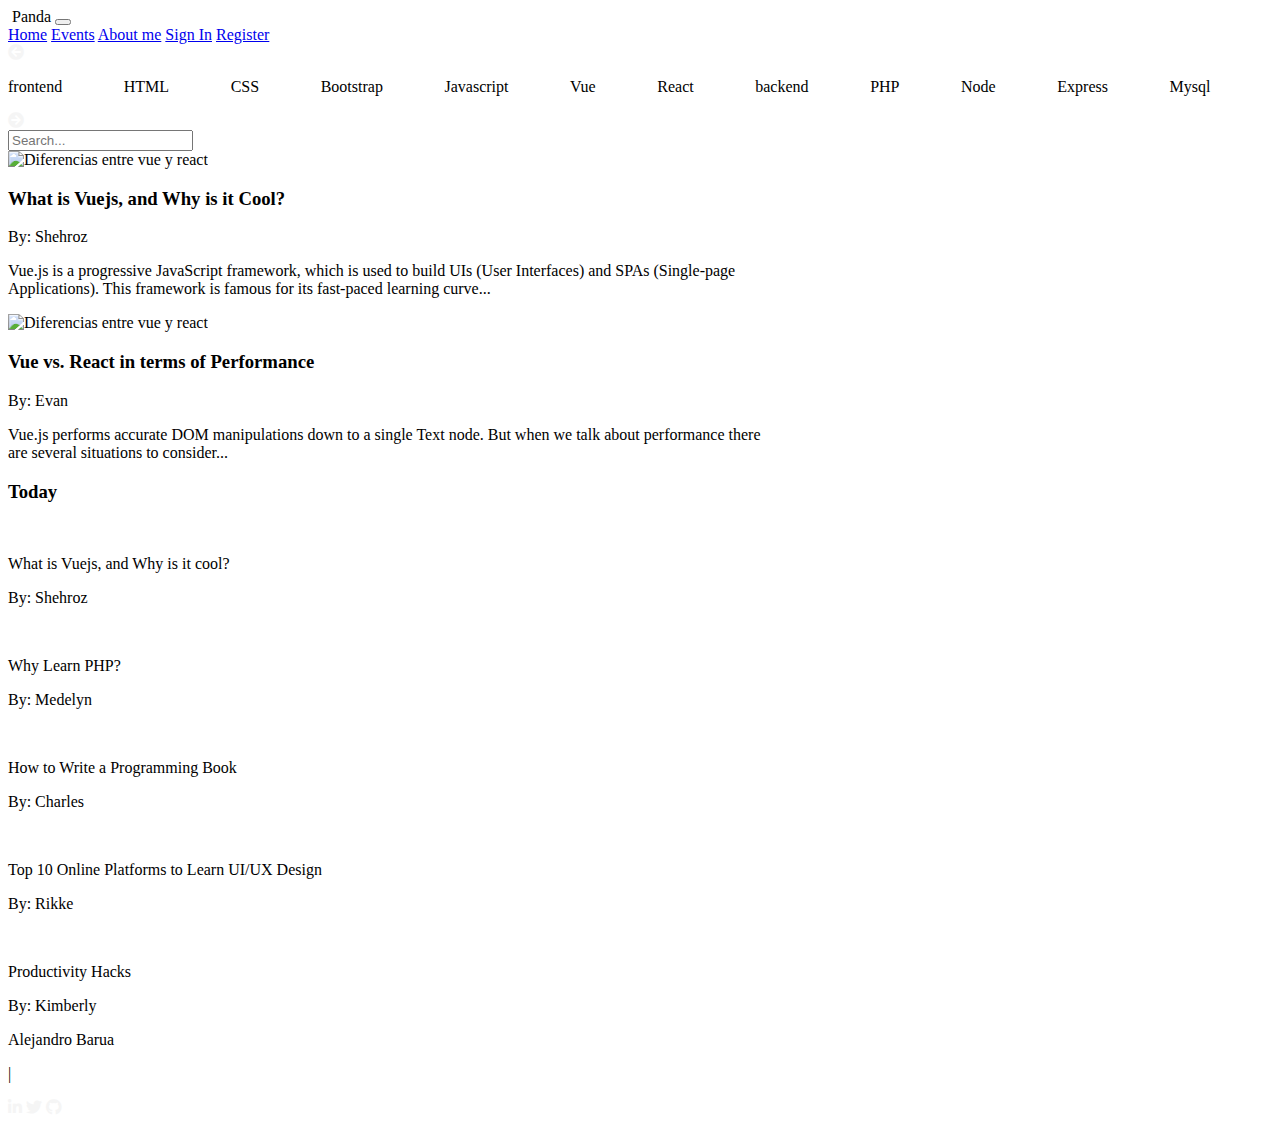
==== index.html @ 772ee8d1 "ya es responsivo" ====
<!DOCTYPE html>
<html lang="es">

<head>
    <meta charset="UTF-8">
    <meta name="description" content="ejemplo de html">
    <meta name="keywords" content="html, css, javascript">
    <link rel="shortcut icon" href="./assets/angry-panda.png" type="image/x-icon">
    <title>Panda</title>
    <link href="https://cdn.jsdelivr.net/npm/bootstrap@5.0.1/dist/css/bootstrap.min.css" rel="stylesheet"
        integrity="sha384-+0n0xVW2eSR5OomGNYDnhzAbDsOXxcvSN1TPprVMTNDbiYZCxYbOOl7+AMvyTG2x" crossorigin="anonymous">
    <link rel="stylesheet" href="https://cdnjs.cloudflare.com/ajax/libs/font-awesome/5.15.3/css/all.min.css"
        referrerpolicy="no-referrer" />
    <link rel="stylesheet" href="style.css">
</head>

<body class="bg-light">

    <header class="bg-light">
        <div class="container">
            <nav class="navbar navbar-expand-lg navbar-light ">
                <div class="container-fluid">
                    <a class="navbar-brand" href="#"><img src="./assets/angry-panda.png" alt=""
                            style="width: 80px;"></a>
                    <a class="display-4 fw-bold text-dark text-decoration-none pointer-events title-panda">Panda</a>
                    <button class="navbar-toggler" type="button" data-bs-toggle="collapse"
                        data-bs-target="#navbarNavAltMarkup" aria-controls="navbarNavAltMarkup" aria-expanded="false"
                        aria-label="Toggle navigation">
                        <span class="navbar-toggler-icon"></span>
                    </button>
                    <div class="collapse navbar-collapse justify-content-end" id="navbarNavAltMarkup">
                        <div class="navbar-nav">
                            <a class="nav-link px-3 active" aria-current="page" href="#">Home</a>
                            <a class="nav-link px-3 active" href="#">Events</a>
                            <a class="nav-link px-3 active" href="#">About me</a>
                            <a class="nav-link px-3 active" href="#">Sign In</a>
                            <a class="nav-link btn btn-dark text-white rounded-3 register" href="#">Register</a>
                        </div>
                    </div>
                </div>
            </nav>
        </div>

        <div class=" bg-dark">

            <div class=" p-2 container bg-dark d-flex">
                <i class="fas fa-arrow-circle-left fs-2 align-middle pe-2 pt-2 btn-left"></i>
                <div class="container-hashtags">
                    <p class="btn btn-outline-light m-1">frontend</p>
                    <p class="btn btn-outline-light m-1">HTML</p>
                    <p class="btn btn-outline-light m-1">CSS</p>
                    <p class="btn btn-outline-light m-1">Bootstrap</p>
                    <p class="btn btn-outline-light m-1">Javascript</p>
                    <p class="btn btn-outline-light m-1 active">Vue</p>
                    <p class="btn btn-outline-light m-1">React</p>
                    <p class="btn btn-outline-light m-1">backend</p>
                    <p class="btn btn-outline-light m-1">PHP</p>
                    <p class="btn btn-outline-light m-1">Node</p>
                    <p class="btn btn-outline-light m-1">Express</p>
                    <p class="btn btn-outline-light m-1">Mysql</p>

                </div>

                <i class="fas fa-arrow-circle-right fs-2 align-middle ps-2 pt-2 btn-right"></i>
            </div>
        </div>
    </header>

    <div class="container mt-4 clearfix">

        <div class="float-lg-start container-primary">


            <form class="mb-3">
                <input type="search" class="form-control form-control-dark border border-dark" placeholder="Search..."
                    aria-label="Search">
            </form>


            <div class="container-blogs">

                <div class="d-flex border border-dark rounded-3 p-3 my-4">
                    <div style="width: 50%;" class="d-flex align-items-center">
                        <img src="./assets/vuejs.png" alt="Diferencias entre vue y react" class="w-100">
                    </div>
                    <div class="ms-4">
                        <h3 class="fw-bold">What is Vuejs, and Why is it Cool?</h3>
                        <p class="fst-italic fw-lighter">By: Shehroz</p>
                        <p>Vue.js is a progressive JavaScript framework, which is used to build UIs (User Interfaces)
                            and
                            SPAs (Single-page Applications). This framework is famous for its fast-paced learning
                            curve...
                        </p>
                    </div>

                </div>

                <div class="d-flex border border-dark rounded-3 p-3 my-4">
                    <div class="d-flex align-items-center w-50">
                        <img src="./assets/vue-vs-react.jpg" alt="Diferencias entre vue y react" class="w-100">
                    </div>
                    <div class="ms-4">
                        <h3 class="fw-bold">Vue vs. React in terms of Performance</h3>
                        <p class="fst-italic fw-lighter">By: Evan</p>
                        <p>Vue.js performs accurate DOM manipulations down to a single Text node. But when we talk about
                            performance there are several situations to consider...</p>
                    </div>

                </div>
            </div>
        </div>


        <div class="float-lg-end container-today">
            <header class=" mb-4">
                <h3 class="text-center text-secondary">Today</h3>
            </header>
            <div class="ps-3 pt-3 d-flex border-bottom border-secondary">
                <div class="d-flex align-items-center" style="width: 15%;">
                    <img src="./assets/vuejs.png" alt="" class="w-100">
                </div>
                <div class="ps-3">
                    <p class="h6">What is Vuejs, and Why is it cool?</p>
                    <p class="fst-italic fw-lighter">By: Shehroz</p>
                </div>
            </div>
            <div class="ps-3 pt-3 d-flex border-bottom border-secondary">
                <div class="d-flex align-items-center" style="width: 15%;">
                    <img src="./assets/phpLogo.png" alt="" class="w-100">
                </div>
                <div class="ps-3">
                    <p class="h6">Why Learn PHP?</p>
                    <p class="fst-italic fw-lighter">By: Medelyn</p>
                </div>
            </div>
            <div class="ps-3 pt-3 d-flex border-bottom border-secondary">
                <div class="d-flex align-items-center" style="width: 15%;">
                    <img src="./assets/programming.jpg" alt="" class="w-100">
                </div>
                <div class="ps-3">
                    <p class="h6">How to Write a Programming Book</p>
                    <p class="fst-italic fw-lighter">By: Charles</p>
                </div>
            </div>
            <div class="ps-3 pt-3 d-flex border-bottom border-secondary">
                <div class="d-flex align-items-center" style="width: 15%;">
                    <img src="./assets/design.png" alt="" class="w-100">
                </div>
                <div class="ps-3">
                    <p class="h6">Top 10 Online Platforms to Learn UI/UX Design</p>
                    <p class="fst-italic fw-lighter">By: Rikke</p>
                </div>
            </div>
            <div class="ps-3 pt-3 d-flex border-bottom border-secondary">
                <div class="d-flex align-items-center" style="width: 15%;">
                    <img src="./assets/productivity.jpg" alt="" class="w-100">
                </div>
                <div class="ps-3">
                    <p class="h6">Productivity Hacks</p>
                    <p class="fst-italic fw-lighter">By: Kimberly</p>
                </div>
            </div>

        </div>
    </div>

    <footer class="mt-5 bg-dark text-white d-flex align-items-center justify-content-center">
        <p class="pt-2">Alejandro Barua</p>
        <p class="px-3 pt-2">|</p>
        <div>
            <i class="h4 py-4 px-2 fab fa-linkedin-in"></i>
            <i class="h4 py-4 px-2 fab fa-twitter"></i>
            <i class="h4 py-4 px-2 fab fa-github"></i>
        </div>
    </footer>



    <script src="https://cdn.jsdelivr.net/npm/bootstrap@5.0.1/dist/js/bootstrap.bundle.min.js"
        integrity="sha384-gtEjrD/SeCtmISkJkNUaaKMoLD0//ElJ19smozuHV6z3Iehds+3Ulb9Bn9Plx0x4"
        crossorigin="anonymous"></script>
    <script src="./main.js"></script>
</body>

</html>
---- style.css ----
.container-hashtags {
  display: grid;
  grid-auto-flow: column;
  overflow: hidden;
  scroll-behavior: smooth;
}

.title-panda {
  cursor: pointer;
}

.container-primary {
  width: 60%;
}

.container-today {
  width: 35%;
}

i {
  color: whitesmoke;
  cursor: pointer;
}

i:hover {
  color: rgb(151, 3, 151);
}

.register:hover {
  background: rgb(139, 1, 139);
}

.container-today > div:hover {
  cursor: pointer;
  color: rgb(139, 1, 139);
}

.container-blogs > div:hover {
  cursor: pointer;
  border-color: rgb(139, 1, 139);
}

@media (max-width: 992px) {
  .register {
    width: 80px;
    position: relative;
    left: 10px;
  }

  .container-primary {
    width: 100%;
  }

  .container-today {
    width: 100%;
  }
}
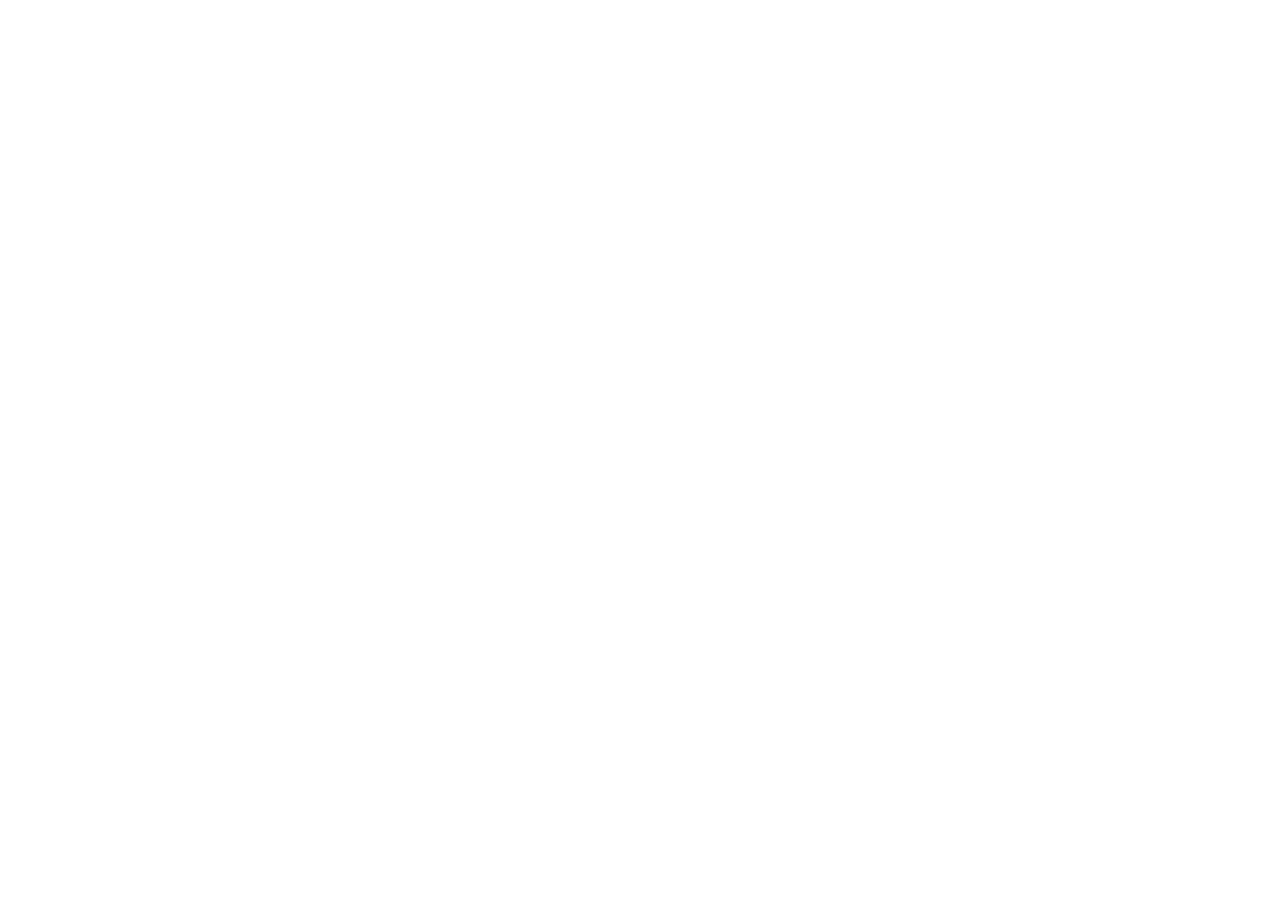
==== commit 11777a45: "implemente las props en los componentes" ====
--- a/index.html
+++ b/index.html
@@ -3,8 +3,6 @@
 
 <head>
     <meta charset="UTF-8">
-    <meta name="description" content="ejemplo de html">
-    <meta name="keywords" content="html, css, javascript">
     <link rel="shortcut icon" href="./assets/angry-panda.png" type="image/x-icon">
     <title>Panda</title>
     <link href="https://cdn.jsdelivr.net/npm/bootstrap@5.0.1/dist/css/bootstrap.min.css" rel="stylesheet"
@@ -16,170 +14,24 @@
 
 <body class="bg-light">
 
-    <header class="bg-light">
-        <div class="container">
-            <nav class="navbar navbar-expand-lg navbar-light ">
-                <div class="container-fluid">
-                    <a class="navbar-brand" href="#"><img src="./assets/angry-panda.png" alt=""
-                            style="width: 80px;"></a>
-                    <a class="display-4 fw-bold text-dark text-decoration-none pointer-events title-panda">Panda</a>
-                    <button class="navbar-toggler" type="button" data-bs-toggle="collapse"
-                        data-bs-target="#navbarNavAltMarkup" aria-controls="navbarNavAltMarkup" aria-expanded="false"
-                        aria-label="Toggle navigation">
-                        <span class="navbar-toggler-icon"></span>
-                    </button>
-                    <div class="collapse navbar-collapse justify-content-end" id="navbarNavAltMarkup">
-                        <div class="navbar-nav">
-                            <a class="nav-link px-3 active" aria-current="page" href="#">Home</a>
-                            <a class="nav-link px-3 active" href="#">Events</a>
-                            <a class="nav-link px-3 active" href="#">About me</a>
-                            <a class="nav-link px-3 active" href="#">Sign In</a>
-                            <a class="nav-link btn btn-dark text-white rounded-3 register" href="#">Register</a>
-                        </div>
-                    </div>
-                </div>
-            </nav>
-        </div>
-
-        <div class=" bg-dark">
-
-            <div class=" p-2 container bg-dark d-flex">
-                <i class="fas fa-arrow-circle-left fs-2 align-middle pe-2 pt-2 btn-left"></i>
-                <div class="container-hashtags">
-                    <p class="btn btn-outline-light m-1">frontend</p>
-                    <p class="btn btn-outline-light m-1">HTML</p>
-                    <p class="btn btn-outline-light m-1">CSS</p>
-                    <p class="btn btn-outline-light m-1">Bootstrap</p>
-                    <p class="btn btn-outline-light m-1">Javascript</p>
-                    <p class="btn btn-outline-light m-1 active">Vue</p>
-                    <p class="btn btn-outline-light m-1">React</p>
-                    <p class="btn btn-outline-light m-1">backend</p>
-                    <p class="btn btn-outline-light m-1">PHP</p>
-                    <p class="btn btn-outline-light m-1">Node</p>
-                    <p class="btn btn-outline-light m-1">Express</p>
-                    <p class="btn btn-outline-light m-1">Mysql</p>
-
-                </div>
-
-                <i class="fas fa-arrow-circle-right fs-2 align-middle ps-2 pt-2 btn-right"></i>
-            </div>
-        </div>
-    </header>
-
-    <div class="container mt-4 clearfix">
-
-        <div class="float-lg-start container-primary">
-
-
-            <form class="mb-3">
-                <input type="search" class="form-control form-control-dark border border-dark" placeholder="Search..."
-                    aria-label="Search">
-            </form>
-
-
-            <div class="container-blogs">
-
-                <div class="d-flex border border-dark rounded-3 p-3 my-4">
-                    <div style="width: 50%;" class="d-flex align-items-center">
-                        <img src="./assets/vuejs.png" alt="Diferencias entre vue y react" class="w-100">
-                    </div>
-                    <div class="ms-4">
-                        <h3 class="fw-bold">What is Vuejs, and Why is it Cool?</h3>
-                        <p class="fst-italic fw-lighter">By: Shehroz</p>
-                        <p>Vue.js is a progressive JavaScript framework, which is used to build UIs (User Interfaces)
-                            and
-                            SPAs (Single-page Applications). This framework is famous for its fast-paced learning
-                            curve...
-                        </p>
-                    </div>
-
-                </div>
-
-                <div class="d-flex border border-dark rounded-3 p-3 my-4">
-                    <div class="d-flex align-items-center w-50">
-                        <img src="./assets/vue-vs-react.jpg" alt="Diferencias entre vue y react" class="w-100">
-                    </div>
-                    <div class="ms-4">
-                        <h3 class="fw-bold">Vue vs. React in terms of Performance</h3>
-                        <p class="fst-italic fw-lighter">By: Evan</p>
-                        <p>Vue.js performs accurate DOM manipulations down to a single Text node. But when we talk about
-                            performance there are several situations to consider...</p>
-                    </div>
-
-                </div>
-            </div>
-        </div>
-
-
-        <div class="float-lg-end container-today">
-            <header class=" mb-4">
-                <h3 class="text-center text-secondary">Today</h3>
-            </header>
-            <div class="ps-3 pt-3 d-flex border-bottom border-secondary">
-                <div class="d-flex align-items-center" style="width: 15%;">
-                    <img src="./assets/vuejs.png" alt="" class="w-100">
-                </div>
-                <div class="ps-3">
-                    <p class="h6">What is Vuejs, and Why is it cool?</p>
-                    <p class="fst-italic fw-lighter">By: Shehroz</p>
-                </div>
-            </div>
-            <div class="ps-3 pt-3 d-flex border-bottom border-secondary">
-                <div class="d-flex align-items-center" style="width: 15%;">
-                    <img src="./assets/phpLogo.png" alt="" class="w-100">
-                </div>
-                <div class="ps-3">
-                    <p class="h6">Why Learn PHP?</p>
-                    <p class="fst-italic fw-lighter">By: Medelyn</p>
-                </div>
-            </div>
-            <div class="ps-3 pt-3 d-flex border-bottom border-secondary">
-                <div class="d-flex align-items-center" style="width: 15%;">
-                    <img src="./assets/programming.jpg" alt="" class="w-100">
-                </div>
-                <div class="ps-3">
-                    <p class="h6">How to Write a Programming Book</p>
-                    <p class="fst-italic fw-lighter">By: Charles</p>
-                </div>
-            </div>
-            <div class="ps-3 pt-3 d-flex border-bottom border-secondary">
-                <div class="d-flex align-items-center" style="width: 15%;">
-                    <img src="./assets/design.png" alt="" class="w-100">
-                </div>
-                <div class="ps-3">
-                    <p class="h6">Top 10 Online Platforms to Learn UI/UX Design</p>
-                    <p class="fst-italic fw-lighter">By: Rikke</p>
-                </div>
-            </div>
-            <div class="ps-3 pt-3 d-flex border-bottom border-secondary">
-                <div class="d-flex align-items-center" style="width: 15%;">
-                    <img src="./assets/productivity.jpg" alt="" class="w-100">
-                </div>
-                <div class="ps-3">
-                    <p class="h6">Productivity Hacks</p>
-                    <p class="fst-italic fw-lighter">By: Kimberly</p>
-                </div>
-            </div>
-
-        </div>
-    </div>
-
-    <footer class="mt-5 bg-dark text-white d-flex align-items-center justify-content-center">
-        <p class="pt-2">Alejandro Barua</p>
-        <p class="px-3 pt-2">|</p>
-        <div>
-            <i class="h4 py-4 px-2 fab fa-linkedin-in"></i>
-            <i class="h4 py-4 px-2 fab fa-twitter"></i>
-            <i class="h4 py-4 px-2 fab fa-github"></i>
-        </div>
-    </footer>
-
-
+    <div id="app"></div>
 
     <script src="https://cdn.jsdelivr.net/npm/bootstrap@5.0.1/dist/js/bootstrap.bundle.min.js"
         integrity="sha384-gtEjrD/SeCtmISkJkNUaaKMoLD0//ElJ19smozuHV6z3Iehds+3Ulb9Bn9Plx0x4"
         crossorigin="anonymous"></script>
-    <script src="./main.js"></script>
+
+    <script src=" https://unpkg.com/vue@next"></script>
+    <script src="./app.js"></script>
+    <script src="./components/HeaderMenu.js"></script>
+    <script src="./components/Categories.js"></script>
+    <script src="./components/search.js"></script>
+    <script src="./components/ContainerBlogs.js"></script>
+    <script src="./components/AsideBlogs.js"></script>
+    <script src="./components/footer.js"></script>
+    <script>
+        const mountedApp = app.mount('#app');
+    </script>
+
 </body>
 
 </html>